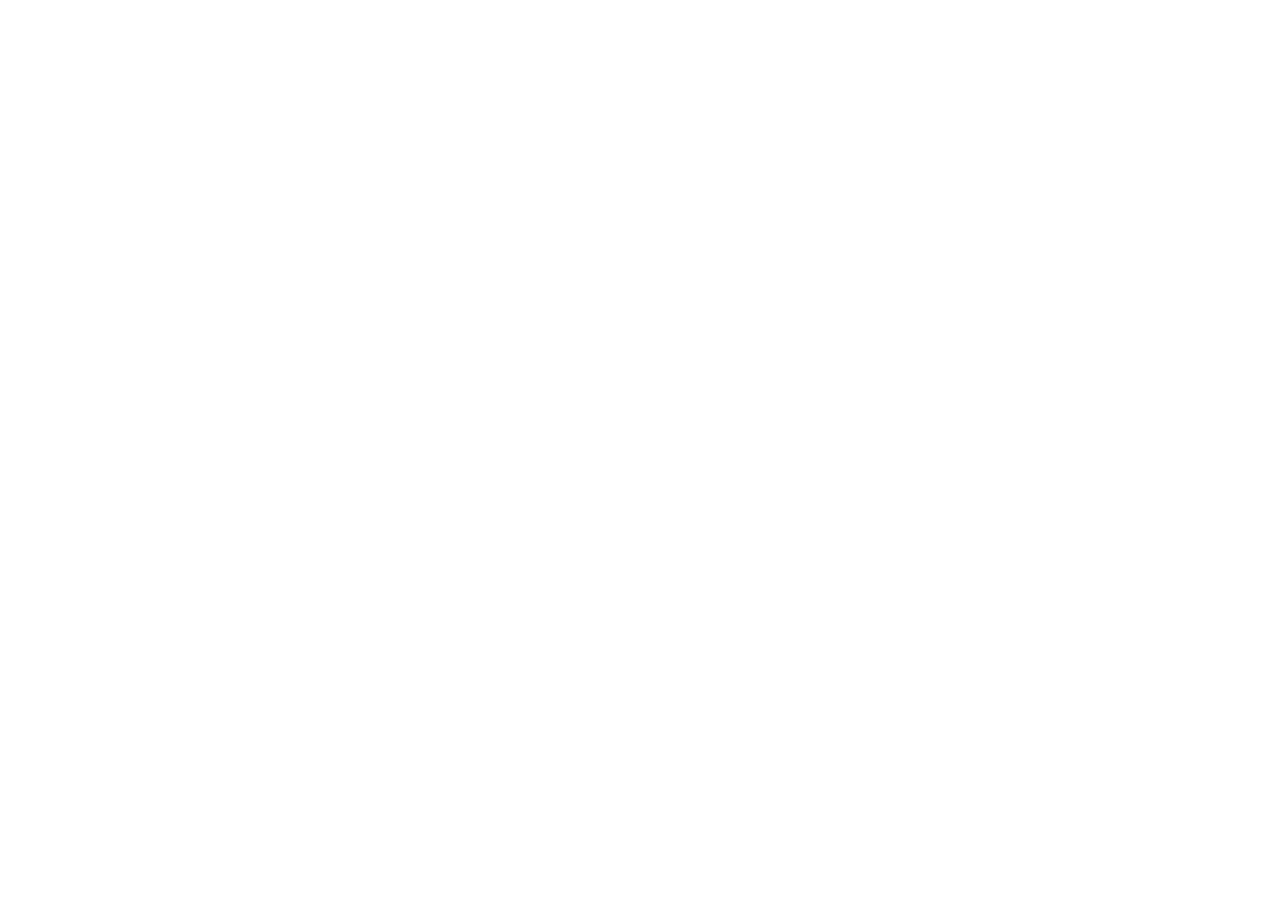
==== index.html @ d1d5b40d "Changes" ====
<!doctype html>
<html lang="hi" class="dark">
  <head>
    <meta charset="UTF-8" />
    <meta name="viewport" content="width=device-width, initial-scale=1.0" />
    <title>Aasha Textile | Surat Cut Piece Fabric Wholesale</title>
    <meta name="description" content="Aasha Textile — Surat ka premium cut-piece fabric wholesaler. Cotton, Silk, Rayon, Satin per KG bulk supply. WhatsApp: 7043830602" />
    <meta name="author" content="Aasha Textile" />
    <meta name="keywords" content="cut piece fabric surat, wholesale fabric, rayon wholesale, cotton cut piece, aasha textile" />

    <meta property="og:title" content="Aasha Textile — Premium Fabrics Wholesale" />
    <meta property="og:description" content="सूरत का भरोसेमंद कट-पीस कपड़ा व्यापारी" />
    <meta property="og:type" content="website" />
    <meta property="og:image" content="https://i.ibb.co/xqGdzkn4/1.jpg" />

    <meta name="theme-color" content="#0F0B07" />

    <link rel="icon" href="data:image/svg+xml,<svg xmlns='http://www.w3.org/2000/svg' viewBox='0 0 100 100'><text y='.9em' font-size='90'>🧵</text></svg>" />

    <link rel="preconnect" href="https://fonts.googleapis.com" />
    <link rel="preconnect" href="https://fonts.gstatic.com" crossorigin />
    <link href="https://fonts.googleapis.com/css2?family=Playfair+Display:wght@500;600;700;800&family=Inter:wght@300;400;500;600;700&family=Noto+Sans+Devanagari:wght@400;500;600;700&display=swap" rel="stylesheet" />
  </head>

  <body>
    <div id="root"></div>

    <!-- Direct updates data (window.DIRECT_SITE_UPDATES) -->
    <script src="/direct-updates.js"></script>
    <script type="module" src="/src/main.tsx"></script>
  </body>
</html>
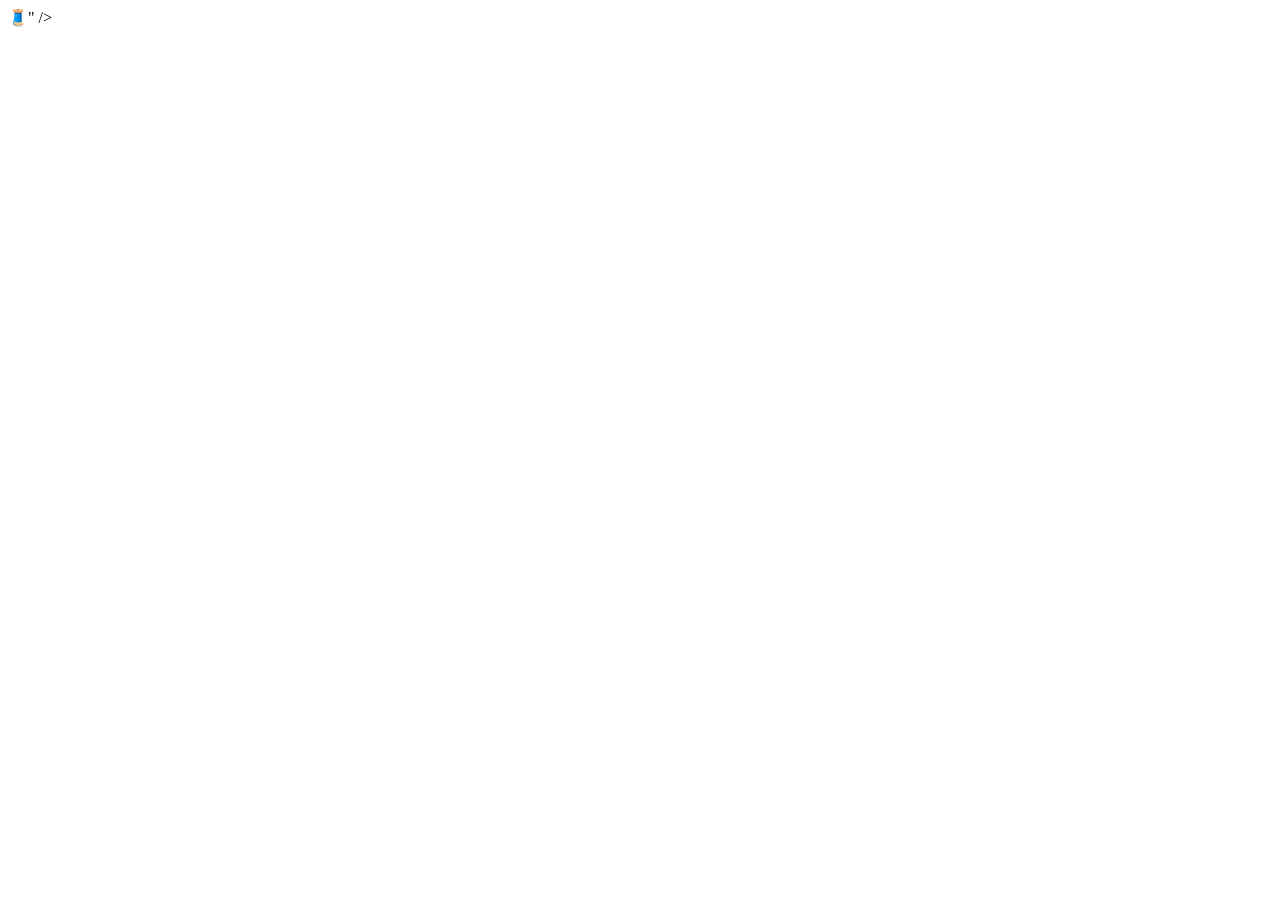
==== commit c3982d43: "Update site info for publish Edited UI in Lovable  Co-authored-by: harimohan7877 <151643603+harimoha" ====
--- a/index.html
+++ b/index.html
@@ -4,23 +4,29 @@
     <meta charset="UTF-8" />
     <meta name="viewport" content="width=device-width, initial-scale=1.0" />
     <title>Aasha Textile | Surat Cut Piece Fabric Wholesale</title>
-    <meta name="description" content="Aasha Textile — Surat ka premium cut-piece fabric wholesaler. Cotton, Silk, Rayon, Satin per KG bulk supply. WhatsApp: 7043830602" />
+    <meta name="description" content="Aasha Textile — Surat ka premium cut-piece fabric wholesaler. Cotton, Silk, Rayon, Satin per KG bulk supply. WhatsApp: 7043830602">
     <meta name="author" content="Aasha Textile" />
     <meta name="keywords" content="cut piece fabric surat, wholesale fabric, rayon wholesale, cotton cut piece, aasha textile" />
 
-    <meta property="og:title" content="Aasha Textile — Premium Fabrics Wholesale" />
-    <meta property="og:description" content="सूरत का भरोसेमंद कट-पीस कपड़ा व्यापारी" />
+    
+    
     <meta property="og:type" content="website" />
-    <meta property="og:image" content="https://i.ibb.co/xqGdzkn4/1.jpg" />
+    <meta property="og:image" content="https://i.ibb.co/xqGdzkn4/1.jpg">
 
     <meta name="theme-color" content="#0F0B07" />
 
-    <link rel="icon" href="data:image/svg+xml,<svg xmlns='http://www.w3.org/2000/svg' viewBox='0 0 100 100'><text y='.9em' font-size='90'>🧵</text></svg>" />
+    <link rel="icon" type="image/x-icon" href="&quot;data:image/svg+xml,&lt;svg"><text y='.9em' font-size='90'>🧵</text></svg>" />
 
     <link rel="preconnect" href="https://fonts.googleapis.com" />
     <link rel="preconnect" href="https://fonts.gstatic.com" crossorigin />
     <link href="https://fonts.googleapis.com/css2?family=Playfair+Display:wght@500;600;700;800&family=Inter:wght@300;400;500;600;700&family=Noto+Sans+Devanagari:wght@400;500;600;700&display=swap" rel="stylesheet" />
-  </head>
+    <meta property="og:title" content="Aasha Textile | Surat Cut Piece Fabric Wholesale">
+  <meta name="twitter:title" content="Aasha Textile | Surat Cut Piece Fabric Wholesale">
+  <meta property="og:description" content="Aasha Textile — Surat ka premium cut-piece fabric wholesaler. Cotton, Silk, Rayon, Satin per KG bulk supply. WhatsApp: 7043830602">
+  <meta name="twitter:description" content="Aasha Textile — Surat ka premium cut-piece fabric wholesaler. Cotton, Silk, Rayon, Satin per KG bulk supply. WhatsApp: 7043830602">
+  <meta name="twitter:image" content="https://i.ibb.co/xqGdzkn4/1.jpg">
+  <meta name="twitter:card" content="summary_large_image">
+</head>
 
   <body>
     <div id="root"></div>
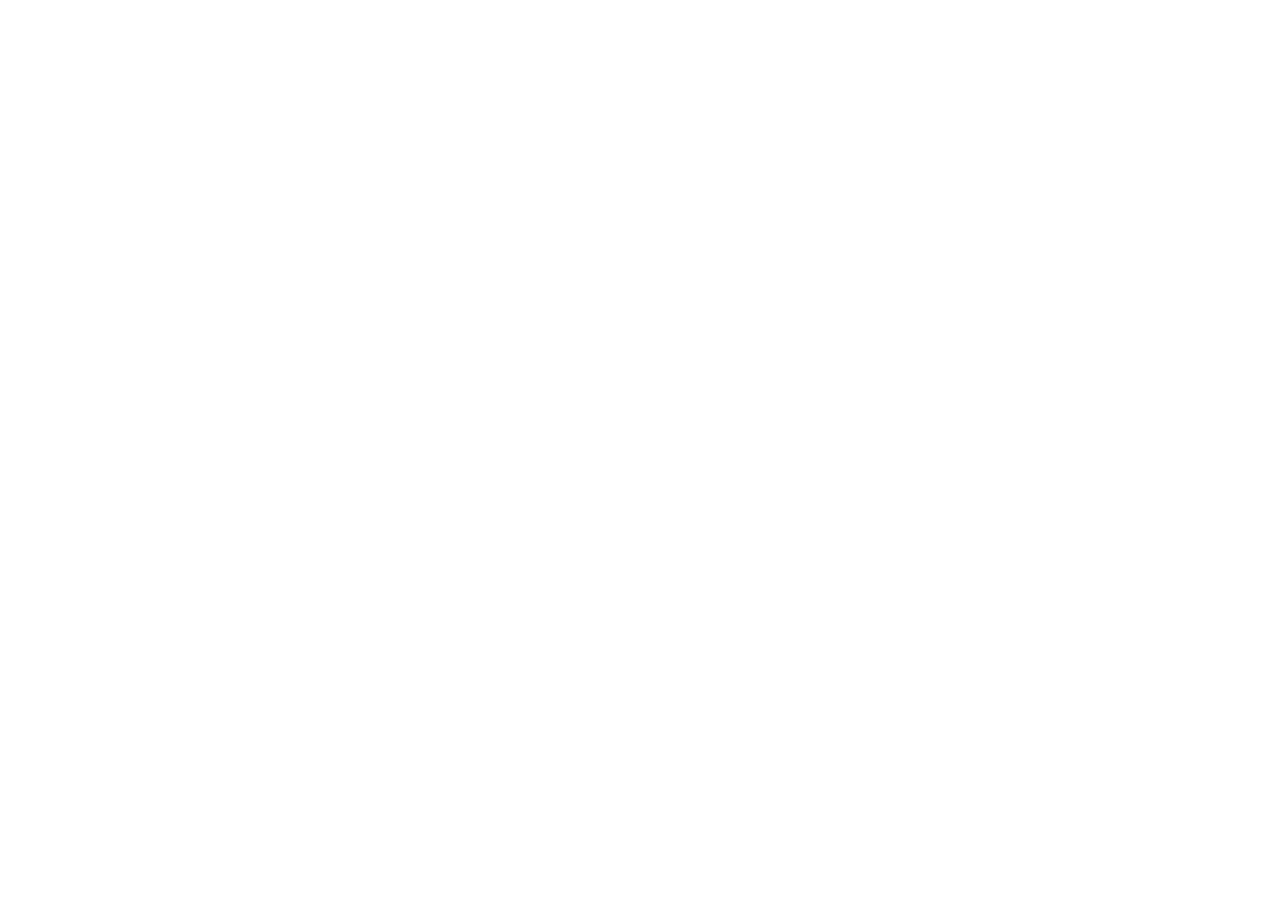
==== commit db519361: "Changes Co-authored-by: harimohan7877 <151643603+harimohan7877@users.noreply.github.com>" ====
--- a/index.html
+++ b/index.html
@@ -15,7 +15,7 @@
 
     <meta name="theme-color" content="#0F0B07" />
 
-    <link rel="icon" type="image/x-icon" href="&quot;data:image/svg+xml,&lt;svg"><text y='.9em' font-size='90'>🧵</text></svg>" />
+    <link rel="icon" type="image/svg+xml" href="data:image/svg+xml,%3Csvg xmlns='http://www.w3.org/2000/svg' viewBox='0 0 100 100'%3E%3Ctext y='.9em' font-size='90'%3E%F0%9F%A7%B5%3C/text%3E%3C/svg%3E" />
 
     <link rel="preconnect" href="https://fonts.googleapis.com" />
     <link rel="preconnect" href="https://fonts.gstatic.com" crossorigin />
